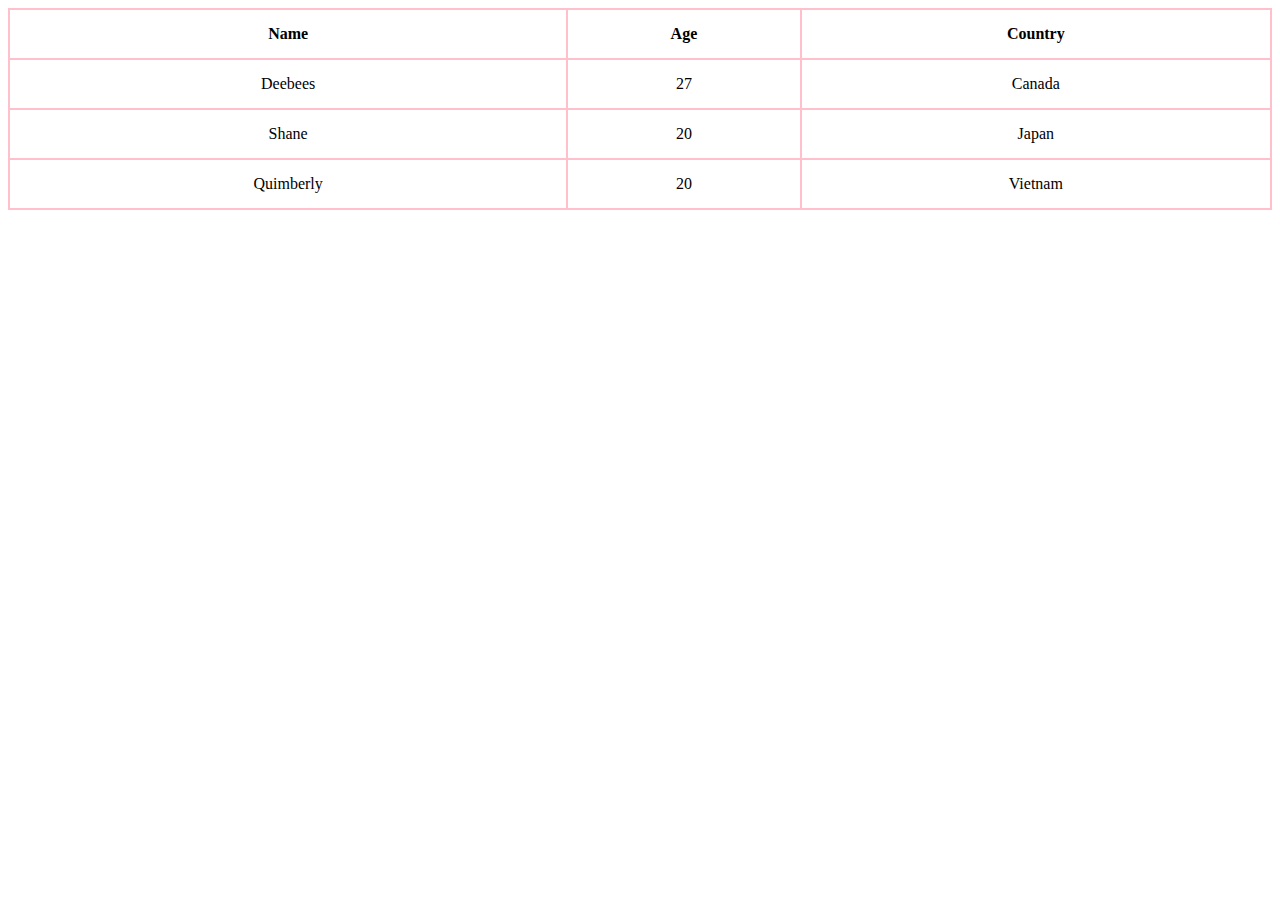
==== index.html @ 1b59b00b "Add files via upload" ====
<html lang="en">
<head>
    <meta charset="UTF-8">
    <meta http-equiv="X-UA-Compatible" content="IE=edge">
    <meta name="viewport" content="width=device-width, initial-scale=1.0">
    <link rel="stylesheet" href="css/table.css">
    <title>HMTL Table</title>
</head>
<body>
    <table>
        <thead>
            <tr>
                <th>Name</th>
                <th>Age</th>
                <th>Country</th>
            </tr>
        </thead>
        <tbody>
            <tr>
                <td>Deebees</td>
                <td>27</td>
                <td>Canada</td>
            </tr>
             <tr>
                <td>Shane</td>
                <td>20</td>
                <td>Japan</td>
            </tr>
             <tr>
                <td>Quimberly</td>
                <td>20</td>
                <td>Vietnam</td>
            </tr>
        </tbody>
    </table>
</body>
</html>
---- css/table.css ----
table, th, td{
    border: 2px solid pink;
    border-collapse: collapse;
}
table{
    width: 100%;
}
tr{
    height: 50px;
}
td{
    text-align: center;
}
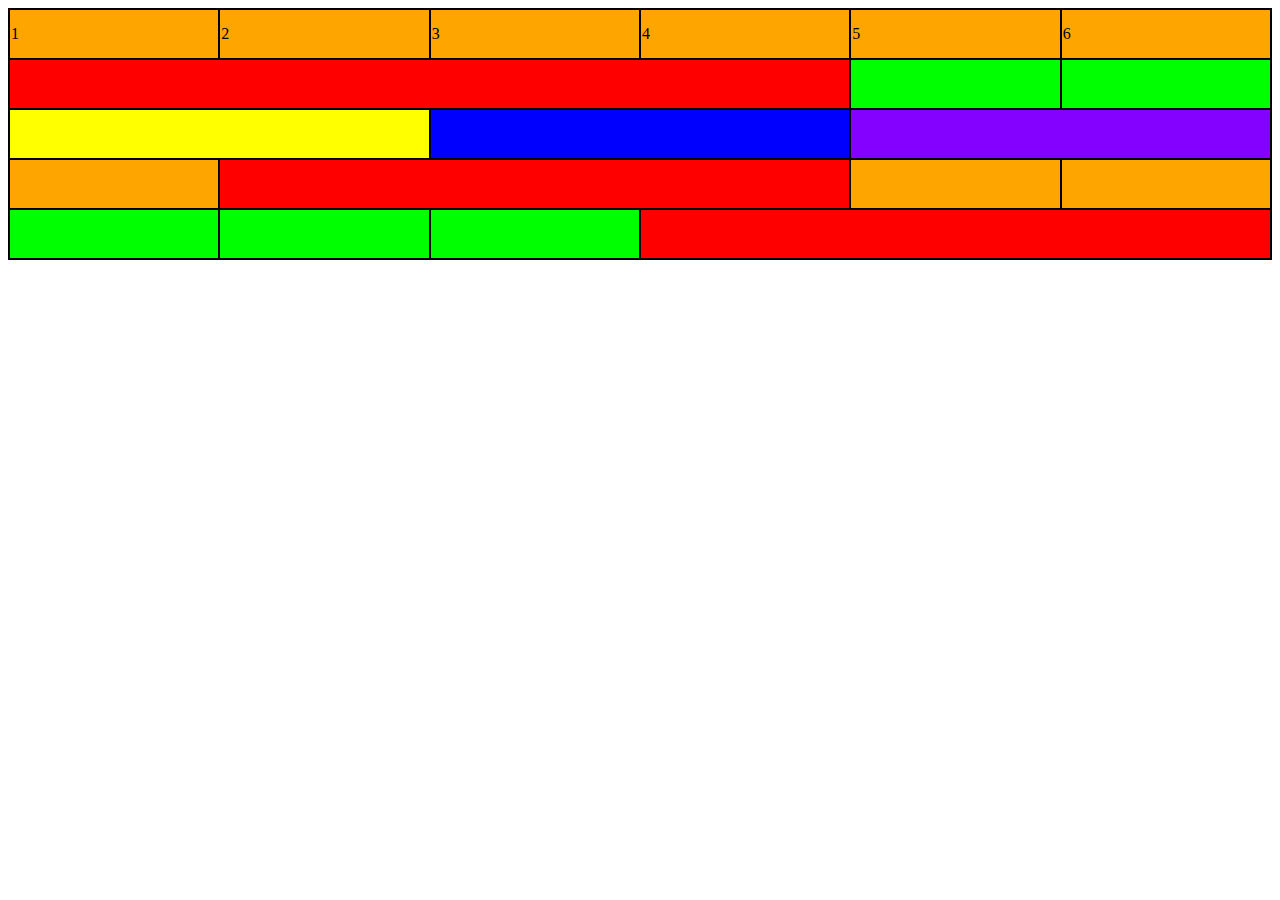
==== commit d6c746de: "Add files via upload" ====
--- a/index.html
+++ b/index.html
@@ -4,34 +4,40 @@
     <meta http-equiv="X-UA-Compatible" content="IE=edge">
     <meta name="viewport" content="width=device-width, initial-scale=1.0">
     <link rel="stylesheet" href="css/table.css">
-    <title>HMTL Table</title>
+    <title>HTML Table1</title>
 </head>
 <body>
     <table>
-        <thead>
-            <tr>
-                <th>Name</th>
-                <th>Age</th>
-                <th>Country</th>
-            </tr>
-        </thead>
-        <tbody>
-            <tr>
-                <td>Deebees</td>
-                <td>27</td>
-                <td>Canada</td>
-            </tr>
-             <tr>
-                <td>Shane</td>
-                <td>20</td>
-                <td>Japan</td>
-            </tr>
-             <tr>
-                <td>Quimberly</td>
-                <td>20</td>
-                <td>Vietnam</td>
-            </tr>
-        </tbody>
+        <tr>
+            <td class="orange">1</td>
+            <td class="orange">2</td>
+            <td class="orange">3</td>
+            <td class="orange">4</td>
+            <td class="orange">5</td>
+            <td class="orange">6</td>
+        </tr>
+        <tr>
+            <td colspan="4" class="red"></td>
+            <td class="green"></td>
+            <td class="green"></td>
+        </tr>
+        <tr>
+            <td colspan="2" class="yellow"></td>
+            <td colspan="2" class="blue"></td>
+            <td colspan="2" class="violet"></td>
+        </tr>
+        <tr>
+            <td class="orange"></td>
+            <td colspan="3" class="red"></td>
+            <td class="orange"></td>
+            <td class="orange"></td>
+        </tr>
+        <tr>
+            <td class="green"></td>
+            <td class="green"></td>
+            <td class="green"></td>
+            <td colspan="3" class="red"></td>
+        </tr>
     </table>
 </body>
 </html>--- a/css/table.css
+++ b/css/table.css
@@ -1,13 +1,26 @@
 table, th, td{
-    border: 2px solid pink;
+    border: 2px solid black;
     border-collapse: collapse;
+    height: 50px;
 }
 table{
-    width: 100%;
+    width: 100%; 
 }
-tr{
-    height: 50px;
+.orange{
+    background-color: orange;
 }
-td{
-    text-align: center;
-}+.red{
+    background-color: red;
+}
+.green{
+    background-color: rgb(0, 255, 0);
+}
+.yellow{
+    background-color: yellow;
+}
+.blue{
+    background-color: blue;
+}
+.violet{
+    background-color: rgb(132, 0, 255);
+}
